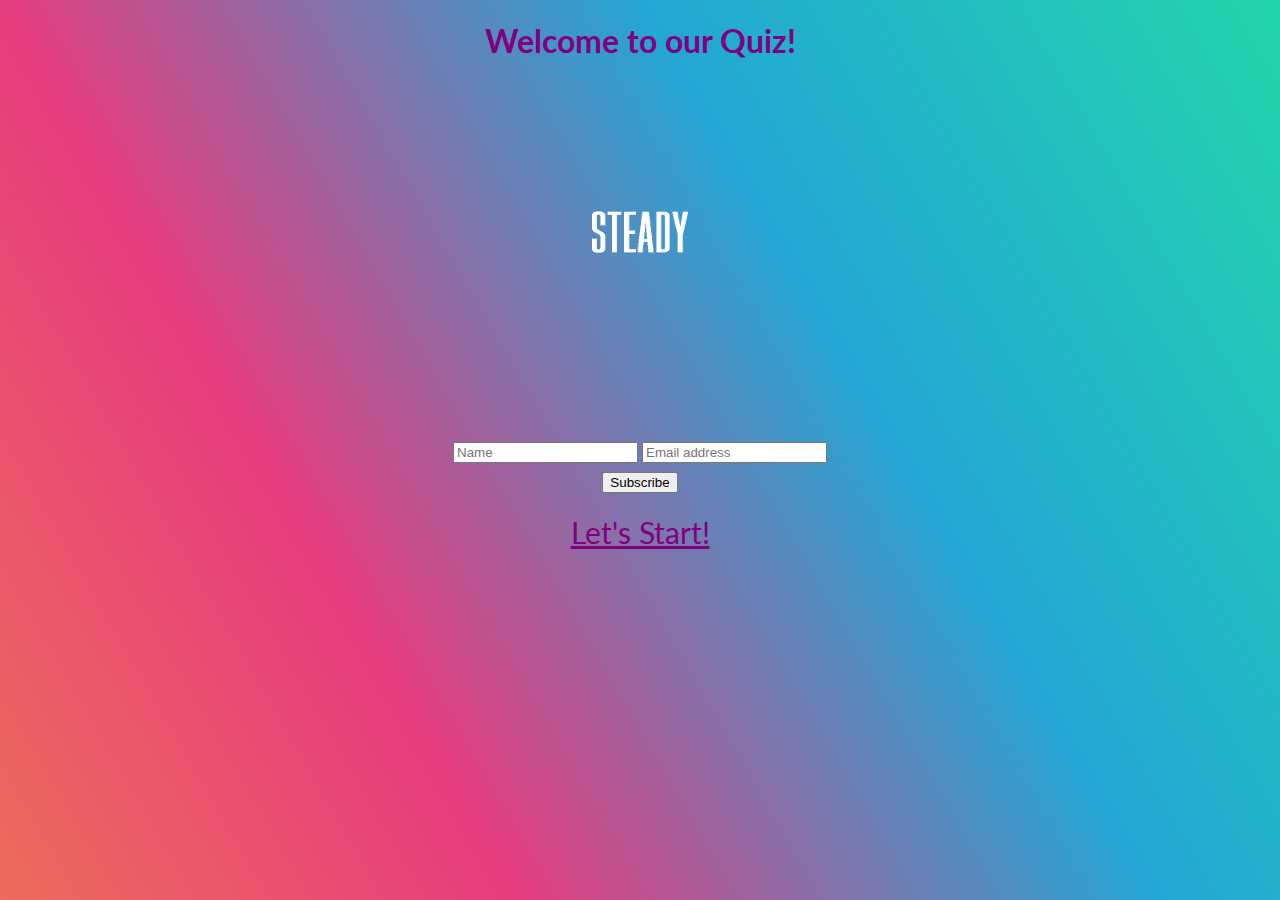
==== Quiz web page/welcome.html @ c08dc805 "Merge pull request #8 from bazadough1997r/master" ====
<!DOCTYPE html>
<html>
<head>
	<link rel="stylesheet" type="text/css" href="style.css"> 
  <script src="https://code.jquery.com/jquery-3.5.1.min.js" integrity="sha256-9/aliU8dGd2tb6OSsuzixeV4y/faTqgFtohetphbbj0=" crossorigin="anonymous"></script>
  <title>Welcome | General Knowledge Quiz</title>
  <link rel="stylesheet" href="https://fonts.googleapis.com/css?family=Lato">
</head>
<body>

	<h1>Welcome to our Quiz!</h1>
	<img src="imge/ready.gif" alt="Are You Ready?" width="400" height="300"> 
	<pre>
		
	</pre>
	<form>
  <div class="container">
    <input type="text" placeholder="Name" name="name" required>
    <input type="text" placeholder="Email address" name="mail" required>
  </div>

  <div class="container">
    <input id="subscribe" type="submit" value="Subscribe" onclick="canStart()">
  </div>
</form>
<pre></pre>
 <div>
 	 	<a href="index.html" class="button" target="_blank" style="color: purple; font-size:30px"> Let's Start! </a>
 </div>

 <script src="main.js"></script>
</body>
</html>
---- Quiz web page/style.css ----
body {
	font-family: 'Lato', sans-serif;
  text-align: center;
  color: purple;
  background: linear-gradient(60deg, #EE7752, #E73C7E, #23A6D5, #23D5AB);
  background-size: 100% 200%;
  animation: gradient 15s ease infinite;
}

#afterSubmit {
    visibility: hidden;
    background: lightgrey;
    padding:10px 20px 10px 20px;
    width: 400px;
    border-radius: 20px;
    font-size: 30px;
    margin: auto;
    margin-top: 15px;
}

#image {
	width: 375px;
	height: 245px;
}
 
p {
  font-weight: bold;
  font-size: 18px;
}

#h1 {
  text-shadow: 4px 4px purple;
  font-size: 35px;
  color: white;
}

#button {
  background-color: lightgrey;
  color: purple;
  padding: 16px 32px;
  text-align: center;
  text-decoration: none;
  font-size: 16px;
  margin: 4px 2px;
  transition-duration: 0.5s;
  cursor: pointer;
  border-radius: 20px;
}

 #quiz {
 	border: solid;
 	border-radius: 20px;
 }

 input {
 	margin-bottom: 8px;
 }

#button:hover {
	background: grey;
	border: solid pink;
	color: white;
	cursor: pointer;
	border-radius: 20px;
}
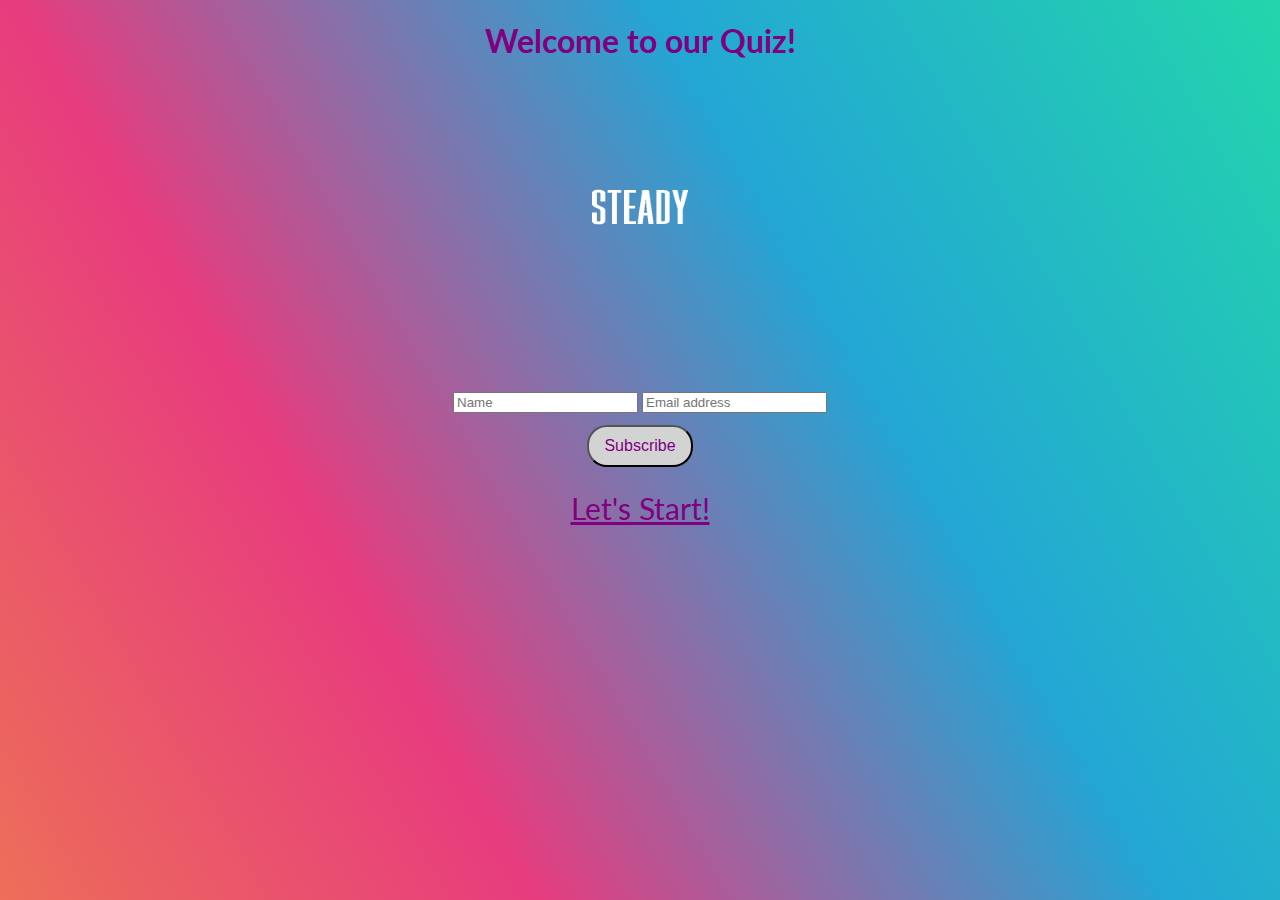
==== commit ead92334: "Merge pull request #9 from saraalrajabii/master" ====
--- a/Quiz web page/welcome.html
+++ b/Quiz web page/welcome.html
@@ -9,7 +9,7 @@
 <body>
 
 	<h1>Welcome to our Quiz!</h1>
-	<img src="imge/ready.gif" alt="Are You Ready?" width="400" height="300"> 
+	<img src="imge/ready.gif" alt="Are You Ready?" width="400" height="250"> 
 	<pre>
 		
 	</pre>
@@ -23,7 +23,7 @@
     <input id="subscribe" type="submit" value="Subscribe" onclick="canStart()">
   </div>
 </form>
-<pre></pre>
+<br>
  <div>
  	 	<a href="index.html" class="button" target="_blank" style="color: purple; font-size:30px"> Let's Start! </a>
  </div>
--- a/Quiz web page/style.css
+++ b/Quiz web page/style.css
@@ -48,6 +48,28 @@
   border-radius: 20px;
 }
 
+#subscribe{
+  background-color: lightgrey;
+  color: purple;
+  padding: 10px 15px;
+  text-align: center;
+  text-decoration: none;
+  font-size: 16px;
+  margin: 4px 2px;
+  transition-duration: 0.5s;
+  cursor: pointer;
+  border-radius: 20px;
+}
+#subscribe:hover {
+  background: grey;
+  border: solid pink;
+  color: white;
+  cursor: pointer;
+  border-radius: 20px;
+}
+
+
+
  #quiz {
  	border: solid;
  	border-radius: 20px;
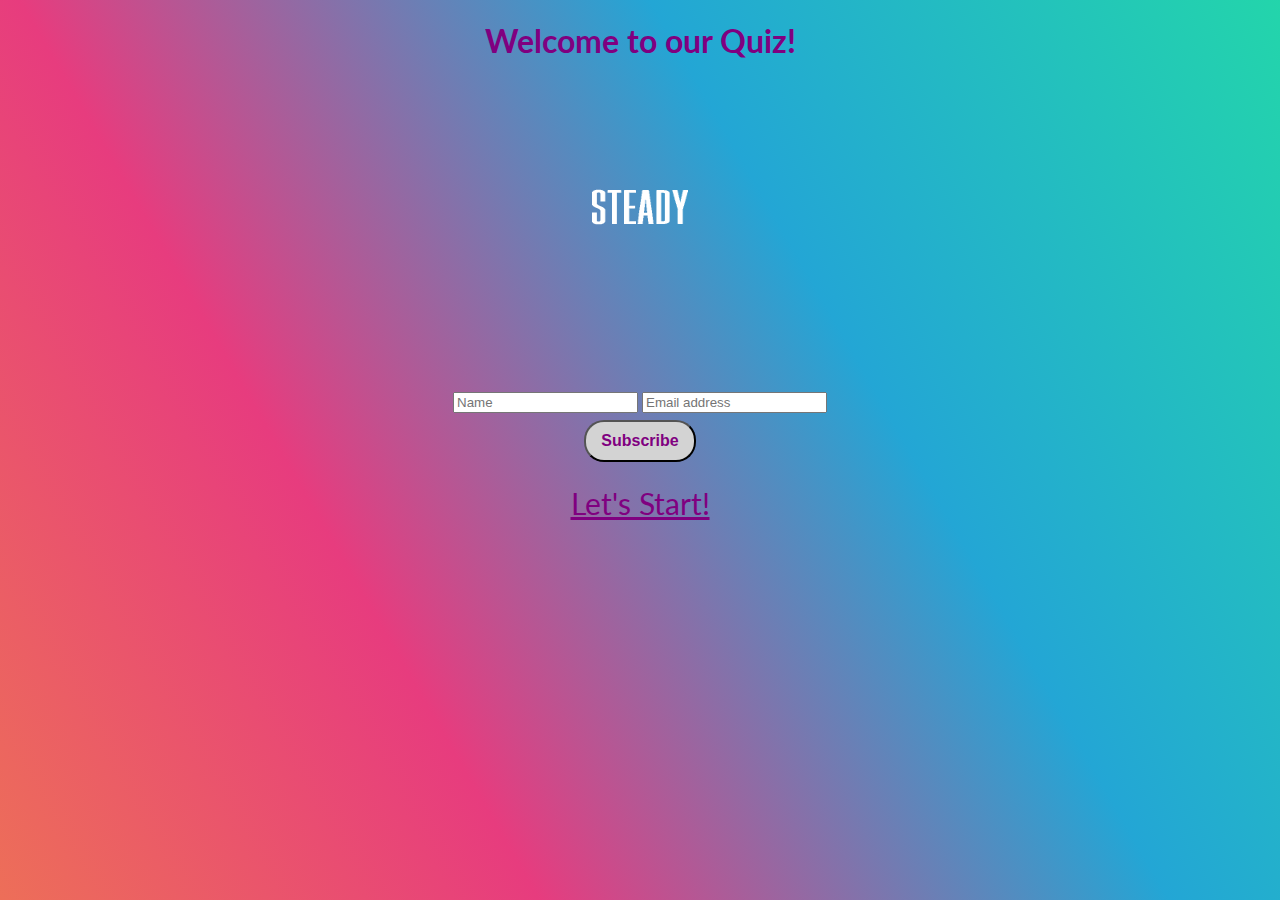
==== commit 24656ae3: "Merge pull request #11 from bazadough1997r/master" ====
--- a/Quiz web page/welcome.html
+++ b/Quiz web page/welcome.html
@@ -25,7 +25,7 @@
 </form>
 <br>
  <div>
- 	 	<a href="index.html" class="button" target="_blank" style="color: purple; font-size:30px"> Let's Start! </a>
+ 	 	<a href="index.html" target="_blank" style="color: purple; font-size:30px"> Let's Start! </a>
  </div>
 
  <script src="main.js"></script>
--- a/Quiz web page/style.css
+++ b/Quiz web page/style.css
@@ -5,7 +5,6 @@
   color: purple;
   background: linear-gradient(60deg, #EE7752, #E73C7E, #23A6D5, #23D5AB);
   background-size: 100% 200%;
-  animation: gradient 15s ease infinite;
 }
 
 #afterSubmit {
@@ -35,30 +34,38 @@
   color: white;
 }
 
-#button {
+#button { /*submit button */
   background-color: lightgrey;
   color: purple;
-  padding: 16px 32px;
+  padding: 10px 30px;
   text-align: center;
-  text-decoration: none;
   font-size: 16px;
   margin: 4px 2px;
   transition-duration: 0.5s;
   cursor: pointer;
   border-radius: 20px;
+  font-weight: bold;
 }
 
-#subscribe{
+#button:hover {
+  background: grey;
+  border: solid pink;
+  color: white;
+  cursor: pointer;
+  border-radius: 20px;
+}
+
+#subscribe{ /*subscribe button */
   background-color: lightgrey;
   color: purple;
   padding: 10px 15px;
   text-align: center;
-  text-decoration: none;
   font-size: 16px;
   margin: 4px 2px;
   transition-duration: 0.5s;
   cursor: pointer;
   border-radius: 20px;
+  font-weight: bold;
 }
 #subscribe:hover {
   background: grey;
@@ -68,25 +75,13 @@
   border-radius: 20px;
 }
 
-
-
- #quiz {
+ #quiz { /*the whole form */
  	border: solid;
  	border-radius: 20px;
  }
 
- input {
- 	margin-bottom: 8px;
+ input { /*our options*/
+ 	margin-bottom: 3px;
  }
 
-#button:hover {
-	background: grey;
-	border: solid pink;
-	color: white;
-	cursor: pointer;
-	border-radius: 20px;
-}
 
-
-
-
